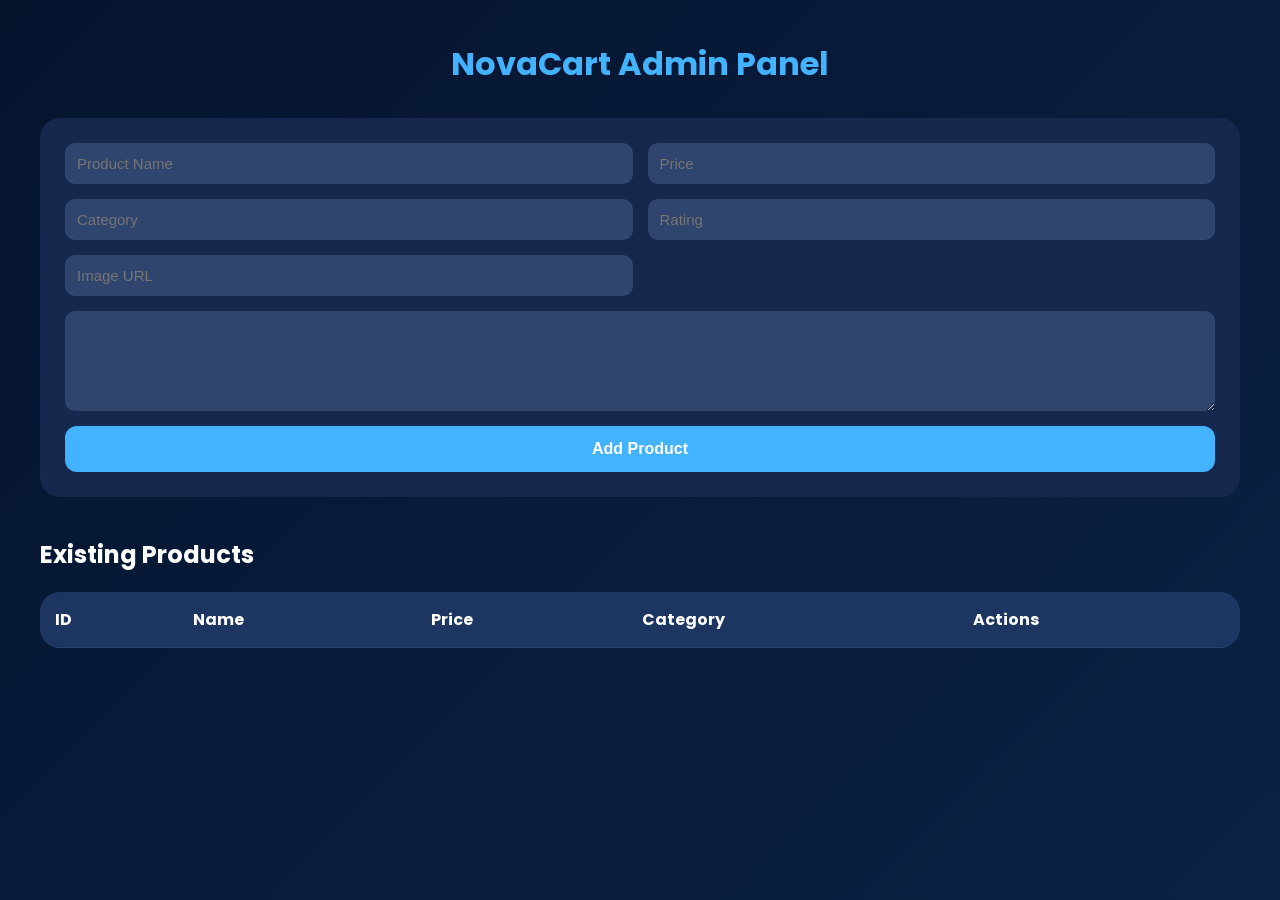
==== Frontend/admin.html @ 505c3530 "Added user order history" ====
<!DOCTYPE html>
<html lang="en">

<head>

    <meta charset="UTF-8">

    <meta
        name="viewport"
        content="width=device-width, initial-scale=1.0">

    <title>NovaCart Admin</title>

    <link
        rel="stylesheet"
        href="admin.css">

    <link href="https://fonts.googleapis.com/css2?family=Poppins:wght@300;400;500;600;700&display=swap"
        rel="stylesheet">

</head>

<body>

    <div class="container">

        <h1>
            NovaCart Admin Panel
        </h1>

        <div class="form-section">

            <input
                type="text"
                id="name"
                placeholder="Product Name">

            <input
                type="number"
                id="price"
                placeholder="Price">

            <input
                type="text"
                id="category"
                placeholder="Category">

            <input
                type="number"
                id="rating"
                placeholder="Rating">

            <input
                type="text"
                id="image"
                placeholder="Image URL">

            <textarea
                id="description"
                placeholder="Description">
            </textarea>

            <button
                onclick="addProduct()">

                Add Product

            </button>

        </div>

        <h2>
            Existing Products
        </h2>

        <table>

            <thead>

                <tr>

                    <th>ID</th>

                    <th>Name</th>

                    <th>Price</th>

                    <th>Category</th>

                    <th>Actions</th>

                </tr>

            </thead>

            <tbody id="productTable">

            </tbody>

        </table>

    </div>

    <script src="admin.js"></script>

</body>

</html>
---- Frontend/admin.css ----
* {
    margin: 0;
    padding: 0;
    box-sizing: border-box;
}

body {

    font-family: "Poppins", sans-serif;

    background:
    linear-gradient(
        135deg,
        #06142e,
        #0a2245
    );

    min-height: 100vh;

    color: white;

    padding: 40px;
}

.container {

    max-width: 1200px;

    margin: auto;
}

h1 {

    text-align: center;

    margin-bottom: 30px;

    color: #44b3ff;
}

.form-section {

    display: grid;

    grid-template-columns:
    repeat(2, 1fr);

    gap: 15px;

    background: #16284d;

    padding: 25px;

    border-radius: 20px;

    margin-bottom: 40px;
}

.form-section input,
.form-section textarea {

    padding: 12px;

    border: none;

    border-radius: 10px;

    background: #30456e;

    color: white;

    font-size: 15px;
}

.form-section textarea {

    grid-column: span 2;

    min-height: 100px;

    resize: vertical;
}

.form-section button {

    grid-column: span 2;

    padding: 14px;

    border: none;

    border-radius: 12px;

    background: #44b3ff;

    color: white;

    font-size: 16px;

    font-weight: 600;

    cursor: pointer;

    transition: 0.3s;
}

.form-section button:hover {

    transform: translateY(-2px);
}

h2 {

    margin-bottom: 20px;
}

table {

    width: 100%;

    border-collapse: collapse;

    background: #16284d;

    border-radius: 20px;

    overflow: hidden;
}

th,
td {

    padding: 15px;

    text-align: left;
}

th {

    background: #1d3561;
}

tr {

    border-bottom:
    1px solid rgba(
        255,
        255,
        255,
        0.08
    );
}

.edit-btn {

    background: orange;

    border: none;

    padding: 8px 12px;

    border-radius: 8px;

    color: white;

    cursor: pointer;

    margin-right: 8px;
}

.delete-btn {

    background: crimson;

    border: none;

    padding: 8px 12px;

    border-radius: 8px;

    color: white;

    cursor: pointer;
}
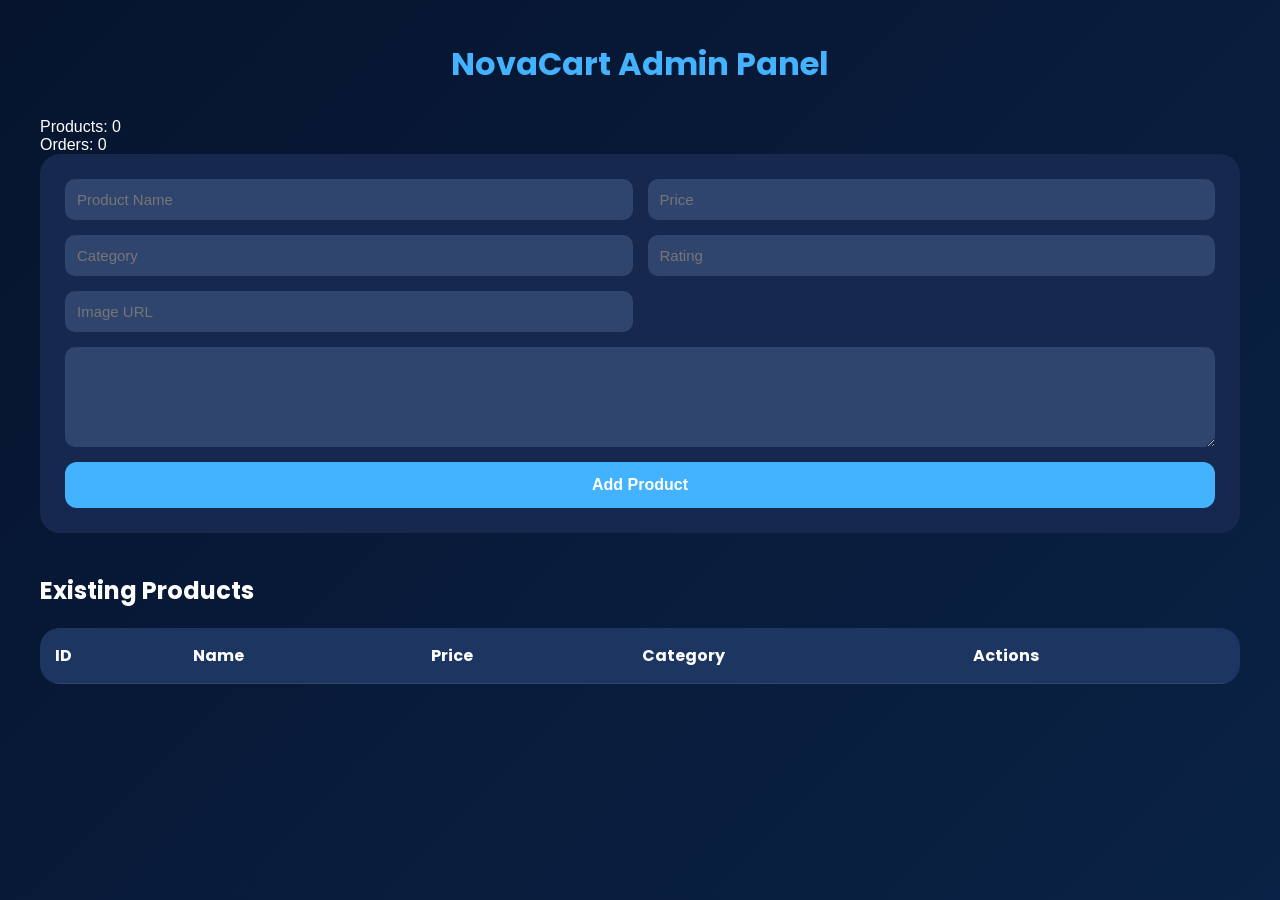
==== commit 2aa58fd2: "updates to the website" ====
--- a/Frontend/admin.html
+++ b/Frontend/admin.html
@@ -28,6 +28,21 @@
             NovaCart Admin Panel
         </h1>
 
+
+
+        <div class="stats-container">
+
+            <div class="stat-card">
+                 Products:
+                <span id="totalProducts">0</span>
+            </div>
+
+            <div class="stat-card">
+                Orders:
+                <span id="totalOrders">0</span>
+            </div>
+
+        </div>
         <div class="form-section">
 
             <input
@@ -59,6 +74,7 @@
                 id="description"
                 placeholder="Description">
             </textarea>
+
 
             <button
                 onclick="addProduct()">
